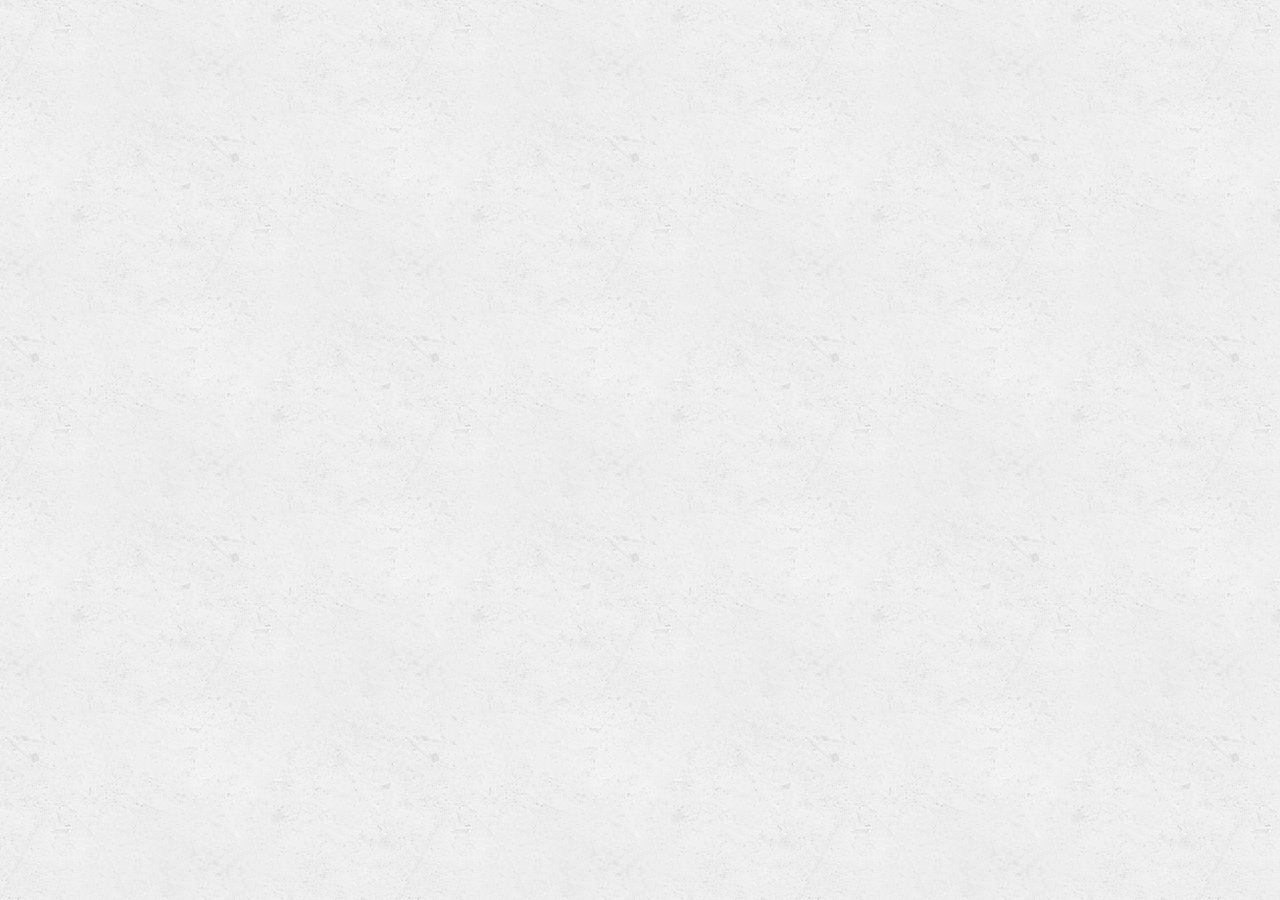
==== contact.html @ 5f3adb0d "index page completed" ====
<!DOCTYPE html>
<html lang="en">

<head>
    <meta charset="utf-8">
    <title>Sarah Gidanian</title>
    <link rel="stylesheet" href="boot-style.css" type="text/css">
    <link rel="stylesheet" href="https://stackpath.bootstrapcdn.com/bootstrap/4.3.1/css/bootstrap.min.css"
        integrity="sha384-ggOyR0iXCbMQv3Xipma34MD+dH/1fQ784/j6cY/iJTQUOhcWr7x9JvoRxT2MZw1T" crossorigin="anonymous">
    <script src="https://code.jquery.com/jquery-3.3.1.slim.min.js"
        integrity="sha384-q8i/X+965DzO0rT7abK41JStQIAqVgRVzpbzo5smXKp4YfRvH+8abtTE1Pi6jizo"
        crossorigin="anonymous"></script>
    <script src="https://cdnjs.cloudflare.com/ajax/libs/popper.js/1.14.7/umd/popper.min.js"
        integrity="sha384-UO2eT0CpHqdSJQ6hJty5KVphtPhzWj9WO1clHTMGa3JDZwrnQq4sF86dIHNDz0W1"
        crossorigin="anonymous"></script>
    <script src="https://stackpath.bootstrapcdn.com/bootstrap/4.3.1/js/bootstrap.min.js"
        integrity="sha384-JjSmVgyd0p3pXB1rRibZUAYoIIy6OrQ6VrjIEaFf/nJGzIxFDsf4x0xIM+B07jRM"
        crossorigin="anonymous"></script>
</head>
---- boot-style.css ----
h2{
    padding: 20px;
    margin-bottom: 20px;
    font-size: 28px;
    color: white;
    text-align: left;
    background-color: red;
    float:left;
    margin: 0;
    padding: 10px;
       
}


h3{
    border-bottom:2px solid red;
    padding: 12px;
}

body{
    background-image: url("concrete_seamless.png");
}

.footer{ 
    width: 100%;
    background-color: #333;
    color: white;
    text-align: center;
    font-size: 8px;
    border-top: 8px solid red;
    position: absolute;
    bottom: 0px;
 }

 .wrapper {
    min-height: 60%;
 }
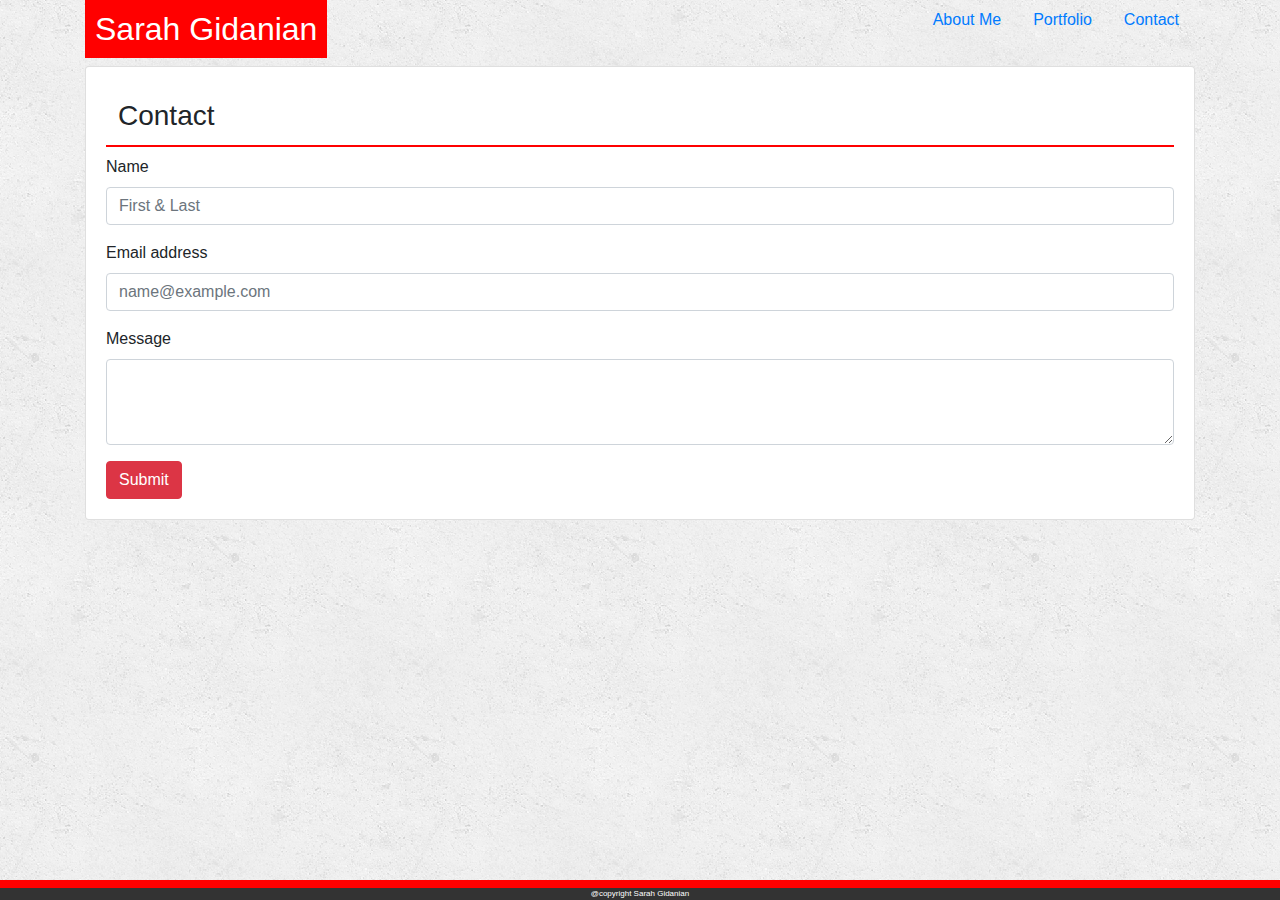
==== commit 876e3b62: "portfolio page completed" ====
--- a/contact.html
+++ b/contact.html
@@ -4,7 +4,7 @@
 <head>
     <meta charset="utf-8">
     <title>Sarah Gidanian</title>
-    <link rel="stylesheet" href="boot-style.css" type="text/css">
+    <link rel="stylesheet" href="contact-style.css" type="text/css">
     <link rel="stylesheet" href="https://stackpath.bootstrapcdn.com/bootstrap/4.3.1/css/bootstrap.min.css"
         integrity="sha384-ggOyR0iXCbMQv3Xipma34MD+dH/1fQ784/j6cY/iJTQUOhcWr7x9JvoRxT2MZw1T" crossorigin="anonymous">
     <script src="https://code.jquery.com/jquery-3.3.1.slim.min.js"
@@ -19,3 +19,76 @@
 </head>
 
 
+
+<body>
+
+    <header>
+        <div class="container">
+
+            <div class="row">
+                <div class="col-lg-6">
+                    <h2>Sarah Gidanian</h2>
+                </div>
+                <div class="col-lg-6">
+
+                    <ul class="nav justify-content-end">
+                        <li class="nav-item">
+                            <a class="nav-link active" href="./index.html">About Me</a>
+                        </li>
+                        <li class="nav-item">
+                            <a class="nav-link" href="./portfolio.html">Portfolio</a>
+                        </li>
+                        <li class="nav-item">
+                            <a class="nav-link" href="./contact.html">Contact</a>
+                        </li>
+                    </ul>
+                </div>
+            </div>
+        </div>
+
+    </header>
+    <div class="wrapper">
+
+        <div class="container">
+            <div class="card">
+                <div class="card-body" style="width:960">
+                    <section id="main-bio">
+                        <h3>Contact</h3>
+                        <div>
+
+                            <form>
+                                <div class="form-group">
+                                    <label for="exampleFormControlInput1">Name</label>
+                                    <input type="email" class="form-control" id="exampleFormControlInput1"
+                                        placeholder="First & Last">
+                                </div>
+
+                                <div class="form-group">
+                                    <label for="exampleFormControlInput1">Email address</label>
+                                    <input type="email" class="form-control" id="exampleFormControlInput1"
+                                        placeholder="name@example.com">
+                                </div>
+
+                                <div class="form-group">
+                                    <label for="exampleFormControlTextarea1">Message</label>
+                                    <textarea class="form-control" id="exampleFormControlTextarea1" rows="3"></textarea>
+                                </div>
+                                <button type="button" class="btn btn-danger">Submit</button>
+                            </form>
+                        </div>
+
+                </div>
+
+            </div>
+        </div>
+
+    </div>
+    </div>
+
+    </div>
+    <footer class="footer">@copyright Sarah Gidanian</footer>
+
+
+
+
+</body>--- a/contact-style.css
+++ b/contact-style.css
@@ -0,0 +1,30 @@
+body{
+    background-image: url("concrete_seamless.png");
+}
+h2{
+    padding: 20px;
+    margin-bottom: 20px;
+    font-size: 28px;
+    color: white;
+    text-align: left;
+    background-color: red;
+    float:left;
+    margin: 0;
+    padding: 10px;
+}
+
+.footer{ 
+    width: 100%;
+    background-color: #333;
+    color: white;
+    text-align: center;
+    font-size: 8px;
+    border-top: 8px solid red;
+    position: absolute;
+    bottom: 0px;
+}
+
+h3{
+    border-bottom:2px solid red;
+    padding: 12px;
+}